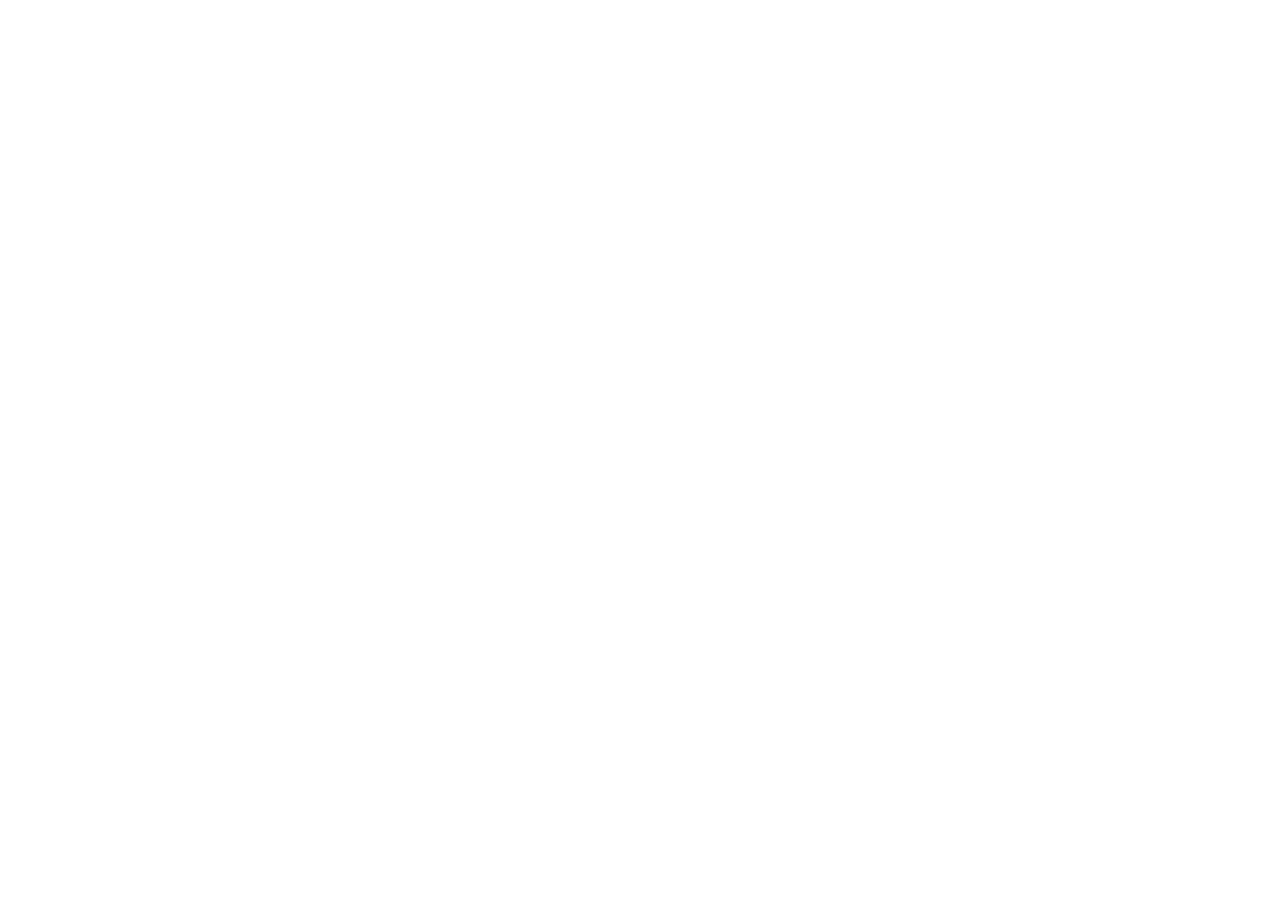
==== portfolio.html @ adb72dc3 "commit" ====
<!DOCTYPE html>
<html lang="en">
  <head>
    <meta charset="UTF-8" />
    <meta name="viewport" content="width=device-width, initial-scale=1.0" />
    <link rel="stylesheet" href="/Style/portfoliostyle.css" />
    <title>Portfolio</title>
  </head>
  <body></body>
</html>
---- Style/portfoliostyle.css ----

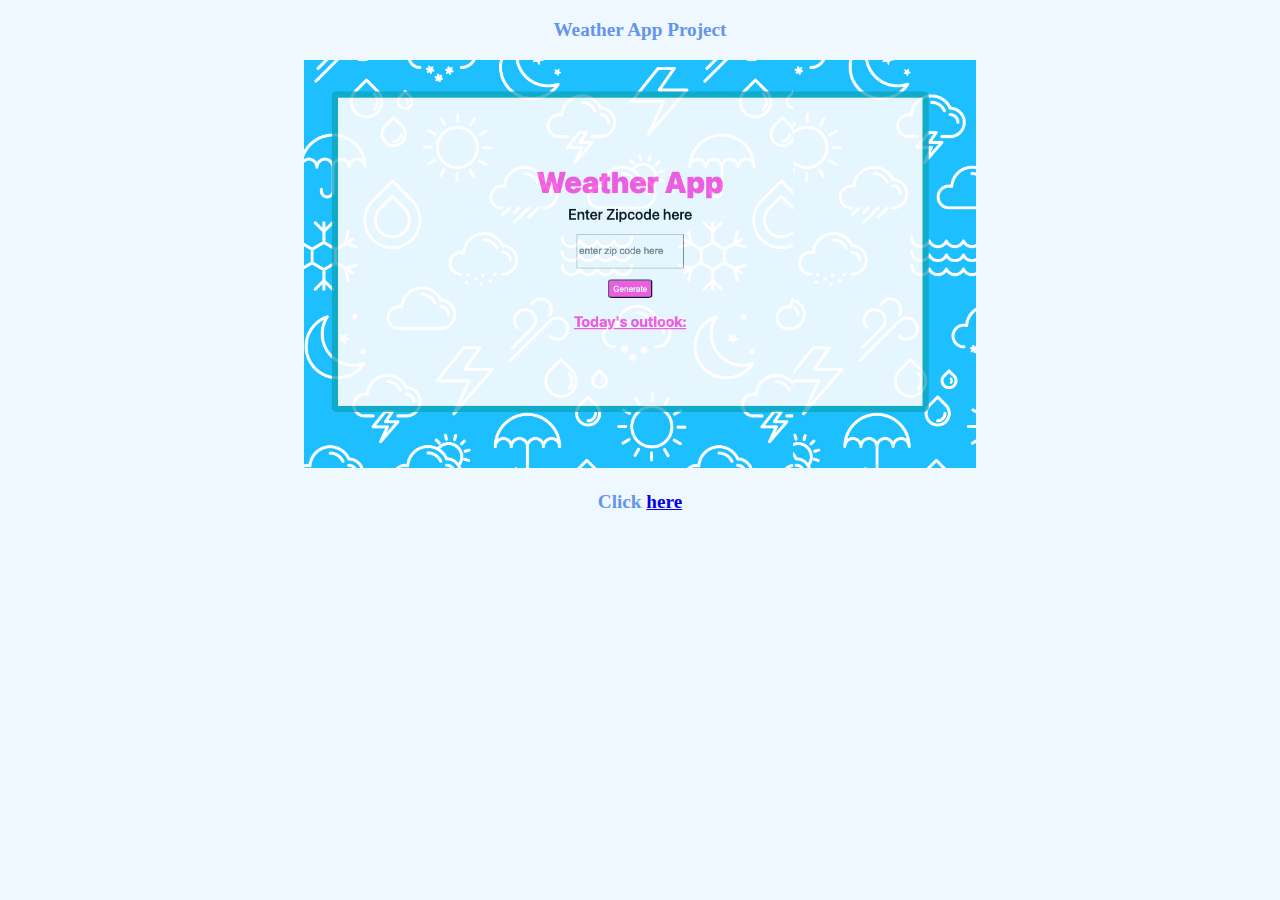
==== commit 70cee68d: "commit" ====
--- a/portfolio.html
+++ b/portfolio.html
@@ -3,8 +3,14 @@
   <head>
     <meta charset="UTF-8" />
     <meta name="viewport" content="width=device-width, initial-scale=1.0" />
-    <link rel="stylesheet" href="/Style/portfoliostyle.css" />
+    <link rel="stylesheet" href="/Style/portfoliostyle.css"> </link>
     <title>Portfolio</title>
   </head>
-  <body></body>
+  <body>
+    <div>
+      <p>Weather App Project</p>
+      <img src="./Images/Screenshot 2025-03-02 at 4.04.43 PM.png">
+      <p> Click <a href="https://vtrinnav.github.io/Weather-App-2023/">here</a></p>
+  </div>
+  </body>
 </html>
--- a/Style/portfoliostyle.css
+++ b/Style/portfoliostyle.css
@@ -1 +1,17 @@
+body {
+  background-color: aliceblue;
+}
 
+div {
+  text-align: center;
+}
+
+p {
+  font-size: larger;
+  font-weight: bold;
+  color: cornflowerblue;
+}
+
+img {
+  width: 7in;
+}
